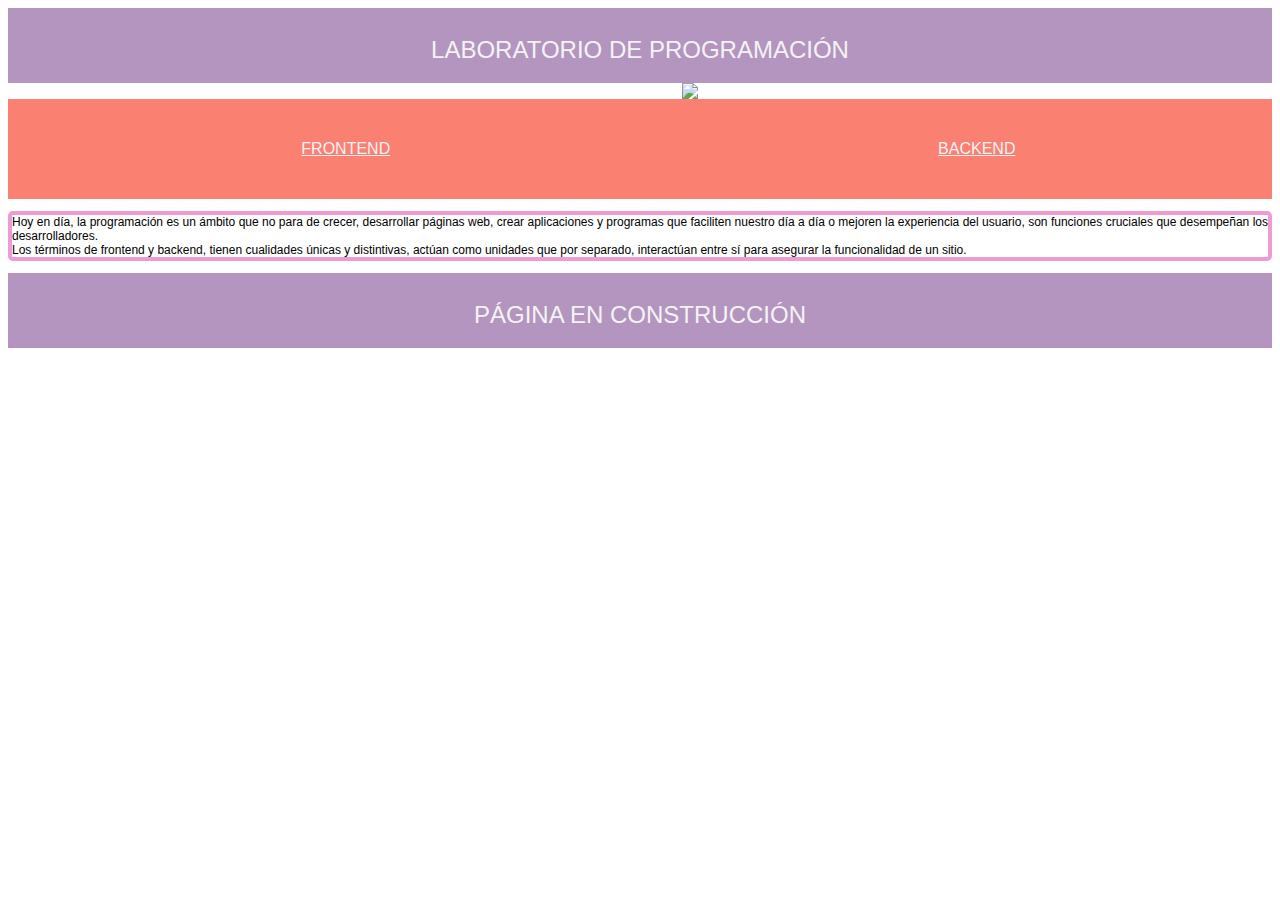
==== index.html @ 4bddd6a8 "Add files via upload" ====
<html>

<head>

    <link rel="stylesheet" type= "text/css" href= "style.css">

</head>

<body >
 
 <div >
     <br>
    LABORATORIO DE PROGRAMACIÓN </div>   

<img src= "https://www.servnet.mx/hs-fs/hubfs/Blog/Blog_Art%C3%ADculos/Blog_Art%C3%ADculos_2021/Blog_Art%C3%ADculos_2021_Marzo/Blog_Art%C3%ADculos_2021_Marzo_Art49_ByF/Blog_Art%C3%ADculos_2021_Marzo_Art49_ByF_nuevo/%C2%BFQu%C3%A9-es-mejor-Backend-o-Frontend%3F.jpg?width=760&name=%C2%BFQu%C3%A9-es-mejor-Backend-o-Frontend%3F.jpg">
    
<table >
    <tr>
        <td>
         <a href=" https://www.servnet.mx/blog/backend-y-frontend-partes-fundamentales-de-la-programaci%C3%B3n-de-una-aplicaci%C3%B3n-web" > FRONTEND </a> 
          
        </td>
        <td>
            <a href=" https://www.servnet.mx/blog/backend-y-frontend-partes-fundamentales-de-la-programaci%C3%B3n-de-una-aplicaci%C3%B3n-web" >    BACKEND <BR>
            </a>
        </td>
    </tr>
</table>

    <p>
        Hoy en día, la programación es un ámbito que no para de crecer, desarrollar páginas web, crear aplicaciones y programas que faciliten nuestro día a día o mejoren la experiencia del usuario, son funciones cruciales que desempeñan los desarrolladores.
    
        <BR>  Los términos de frontend y backend, tienen cualidades únicas y distintivas, actúan como unidades que por separado, interactúan entre sí para asegurar la funcionalidad de un sitio.
    </p>
   
<div>
    <br>
    PÁGINA EN CONSTRUCCIÓN
</div>
</body>
---- style.css ----
body
{
 
    font-size: x-large;
    font-family: Verdana, Geneva, Tahoma, sans-serif;
    text-align: center;
   
}

div
{
    font-family: 'Gill Sans', 'Gill Sans MT', Calibri, 'Trebuchet MS', sans-serif;
    font-size: x-large;
    font-weight: 100;
    color: rgb(243, 243, 243);
    text-align: center;
    background-color: rgb(180, 149, 192) ;
    height: 75px;
 }

img
{

    margin-left: 300px;
    margin-right: 200px;
}

#imgpeque
{
    width: 200px;
    height: 200px;

}
table 
{
    
    text-align: center;
    background-color: salmon;
    color: rgb(247, 245, 248);
    font-family:-apple-system, BlinkMacSystemFont, 'Segoe UI', Roboto, Oxygen, Ubuntu, Cantarell, 'Open Sans', 'Helvetica Neue', sans-serif;
    height: 100px;
    width: 100%;
}

a {
    color: rgb(247, 241, 244);
  }

  p {
    border: 4px solid rgb(238, 155, 213);
    border-radius: 5px;
    font-family:-apple-system, BlinkMacSystemFont, 'Segoe UI', Roboto, Oxygen, Ubuntu, Cantarell, 'Open Sans', 'Helvetica Neue', sans-serif;
    font-size: 12;
    text-align: justify;
  }
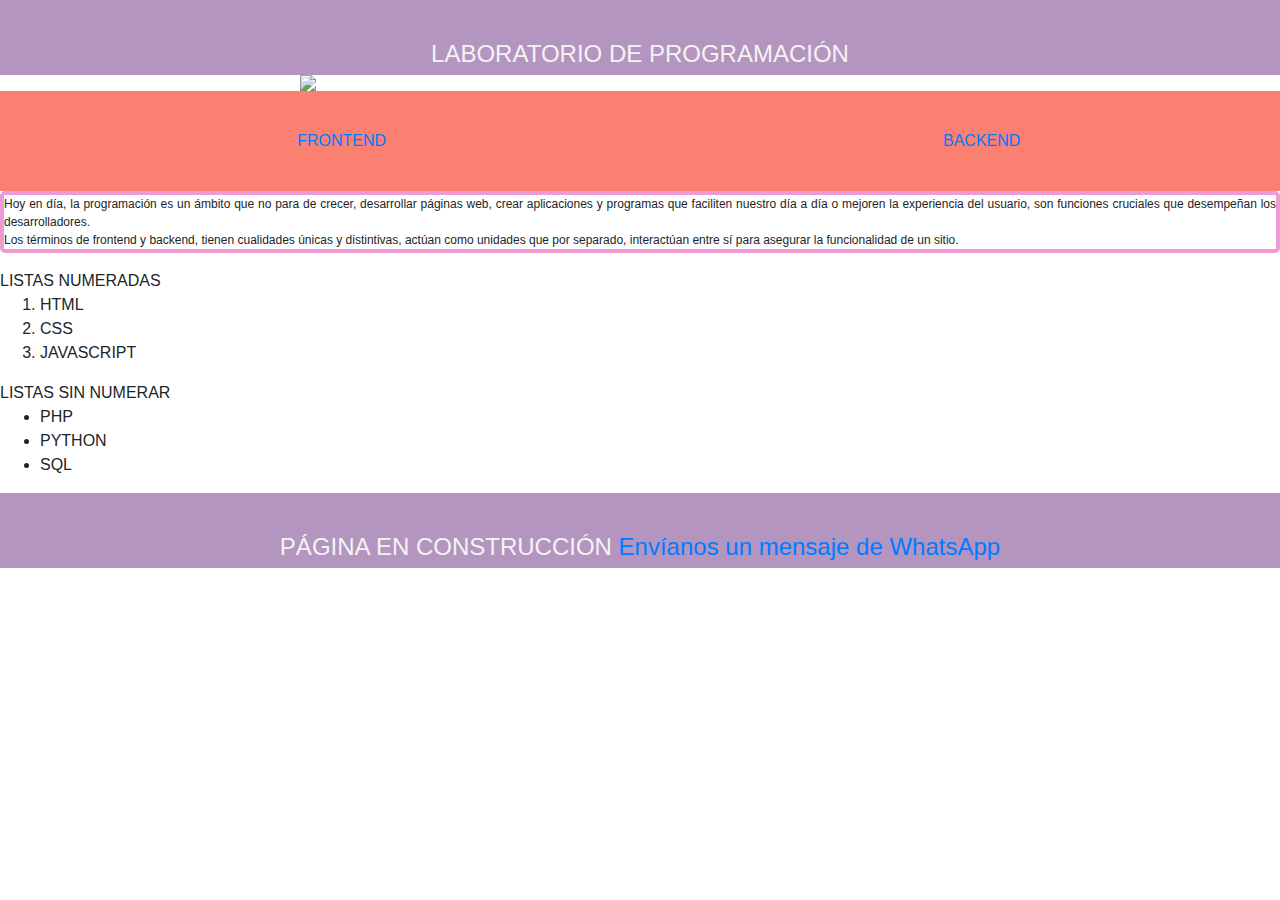
==== commit 574be1b2: "Update index.html" ====
--- a/index.html
+++ b/index.html
@@ -3,12 +3,15 @@
 <head>
 
     <link rel="stylesheet" type= "text/css" href= "style.css">
-
+    <link rel="stylesheet" href="https://stackpath.bootstrapcdn.com/bootstrap/4.4.1/css/bootstrap.min.css" integrity="sha384-Vkoo8x4CGsO3+Hhxv8T/Q5PaXtkKtu6ug5TOeNV6gBiFeWPGFN9MuhOf23Q9Ifjh" crossorigin="anonymous">
+    <script src="https://code.jquery.com/jquery-3.4.1.slim.min.js" integrity="sha384-J6qa4849blE2+poT4WnyKhv5vZF5SrPo0iEjwBvKU7imGFAV0wwj1yYfoRSJoZ+n" crossorigin="anonymous"></script>
+    <script src="https://cdn.jsdelivr.net/npm/popper.js@1.16.0/dist/umd/popper.min.js" integrity="sha384-Q6E9RHvbIyZFJoft+2mJbHaEWldlvI9IOYy5n3zV9zzTtmI3UksdQRVvoxMfooAo" crossorigin="anonymous"></script>
+    <script src="https://stackpath.bootstrapcdn.com/bootstrap/4.4.1/js/bootstrap.min.js" integrity="sha384-wfSDF2E50Y2D1uUdj0O3uMBJnjuUD4Ih7YwaYd1iqfktj0Uod8GCExl3Og8ifwB6" crossorigin="anonymous"></script>
 </head>
 
 <body >
- 
- <div >
+   
+ <div class ="divisiones">
      <br>
     LABORATORIO DE PROGRAMACIÓN </div>   
 
@@ -33,8 +36,32 @@
         <BR>  Los términos de frontend y backend, tienen cualidades únicas y distintivas, actúan como unidades que por separado, interactúan entre sí para asegurar la funcionalidad de un sitio.
     </p>
    
-<div>
+LISTAS NUMERADAS
+    <ol class= "listas">
+        <li>HTML</li>
+        <li>CSS</li>
+        <li>JAVASCRIPT</li>
+      </ol>
+LISTAS SIN NUMERAR
+      <ul class= "listas">
+        <li>PHP</li>
+        <li>PYTHON</li>
+        <li>SQL</li>
+      </ul>
+
+
+
+
+
+
+<div class ="divisiones">
     <br>
-    PÁGINA EN CONSTRUCCIÓN
+    PÁGINA EN CONSTRUCCIÓN 
+<a href="https://api.whatsapp.com/send?phone=0123456789">Envíanos un mensaje de WhatsApp</a>
 </div>
-</body>+</body>
+
+
+		
+	
+</html>
